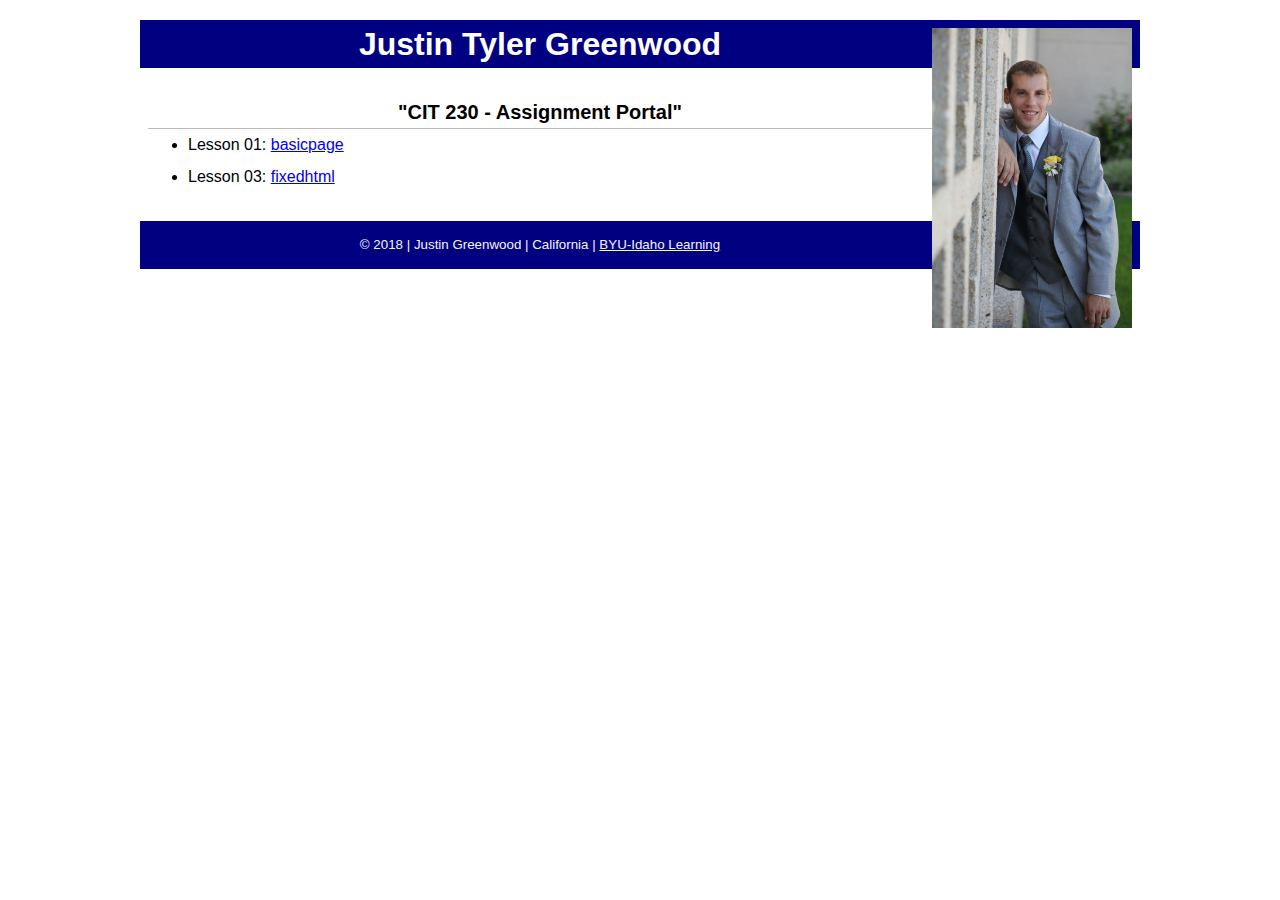
==== index.html @ f281f428 "lesson 3 add" ====
<!doctype html>
<html lang="en-US">
    <head>
        <meta charset="utf-8">
        <meta name="viewport" content="width=device-width, initial-scale=1">
        <title>CIT 230 Assignment Portal | Justin T. Greenwood | BYU-Idaho</title>
        <meta name="discription" content="Assignment portal page for Justin Greenwood in CIT 230: Web Frontend Development at Brigham Young University-Idaho.">
        <link rel="stylesheet" href="styles/main.css">
    </head>
    <body>
        <!-- add comment-->
        <header>
            <img src="images/profile-1.jpeg" width="200" height="273" alt="My Profile Picture">
            <h1>Justin Tyler Greenwood</h1>
        </header>
        <nav>
            <!-- main menu coming soon-->
        </nav>
        <main>
            <h2>"CIT 230 - Assignment Portal"</h2>
                <ul>
                    <li>Lesson 01: <a href="basicpage.html">basicpage</a></li>
                    <li>Lesson 03: <a href="CIT230/assignments/lesson-3/fixedhtml.html">fixedhtml</a></li>
                </ul>
        </main>
        <footer>
            <P>&copy; 2018 | Justin Greenwood | California | <a href="http://www.byui.edu/online">BYU-Idaho Learning</a> </P>
        </footer>
    </body>
</html>
---- styles/main.css ----
/* CIT 230 - Assignment Portal CSS Template */
/* You may use #HEX or color names */

/* * is a wildcard referring to all elements. */
* { margin: 0; box-sizing: border-box; } 

body { 
    font-size: 16px; 
    line-height: 32px;
    font-family:  Ubuntu, sans-serif ;
    color: black;
}

h1 {
    font-size: 2rem;
    color: white;
}

h2 {
    font-size:  1.25rem ;
    text-align: center;
    border-bottom: 1px solid #bbb;
}

header, main, footer {
    margin: 1.25rem auto;
    padding: .5rem;
    max-width: 1000px;
}

header, footer, footer a {
    text-align: center;
    background-color: navy;
    color: whitesmoke;
}

header img {
    width: 200;
    height: auto;
    float: right;
}

footer {
    font-size:  smaller ;
}
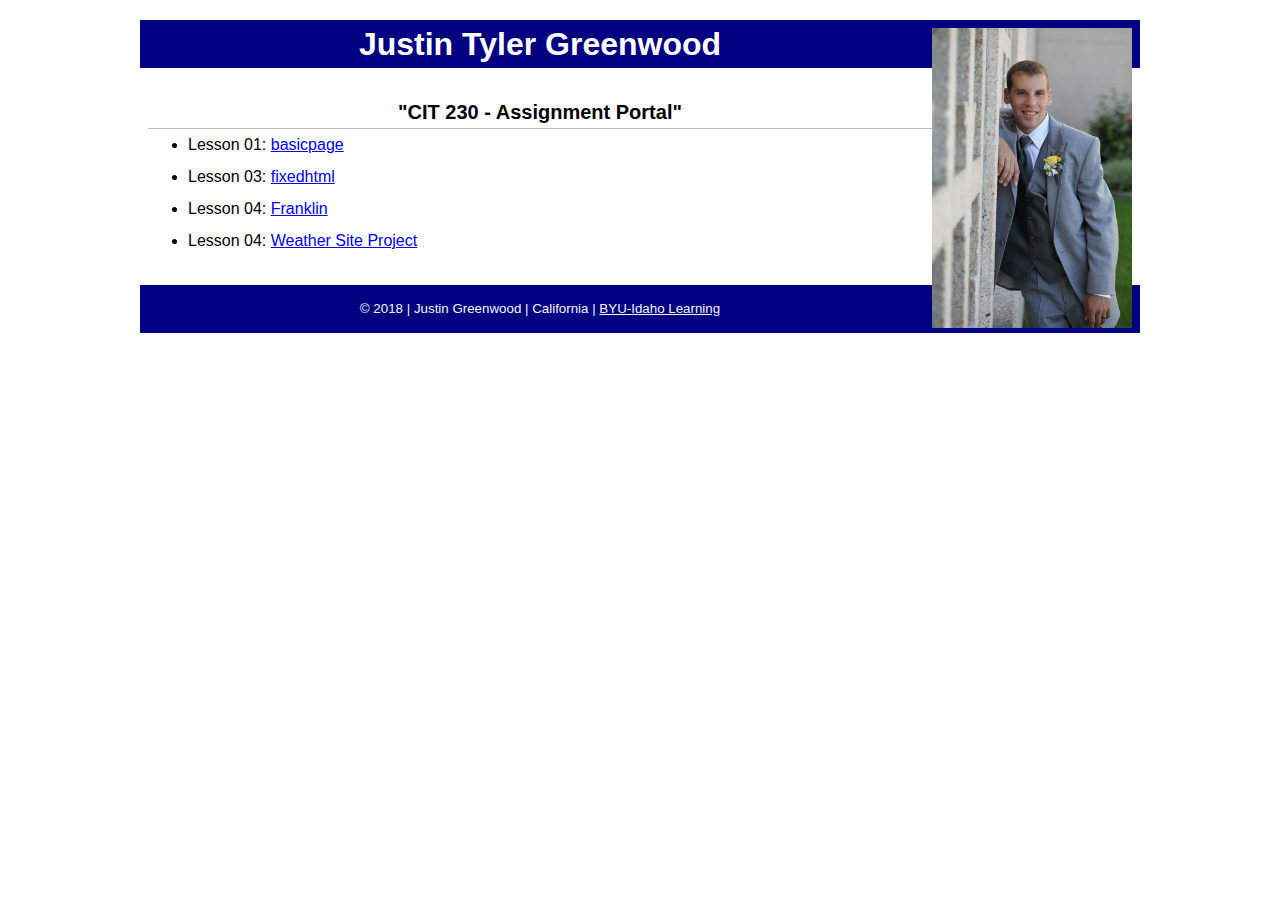
==== commit 8b01cb78: "update to index" ====
--- a/index.html
+++ b/index.html
@@ -20,7 +20,9 @@
             <h2>"CIT 230 - Assignment Portal"</h2>
                 <ul>
                     <li>Lesson 01: <a href="basicpage.html">basicpage</a></li>
-                    <li>Lesson 03: <a href="CIT230/assignments/lesson-3/fixedhtml.html">fixedhtml</a></li>
+                    <li>Lesson 03: <a href="/assignments/lesson-3/fixedhtml.html">fixedhtml</a></li>
+                    <li>Lesson 04: <a href="assignments/lesson-4/franklin-4.html">Franklin</a></li>
+                    <li>Lesson 04: <a href="assignments/lesson-4/PDF/weatherSiteProject.pdf">Weather Site Project</a></li>
                 </ul>
         </main>
         <footer>
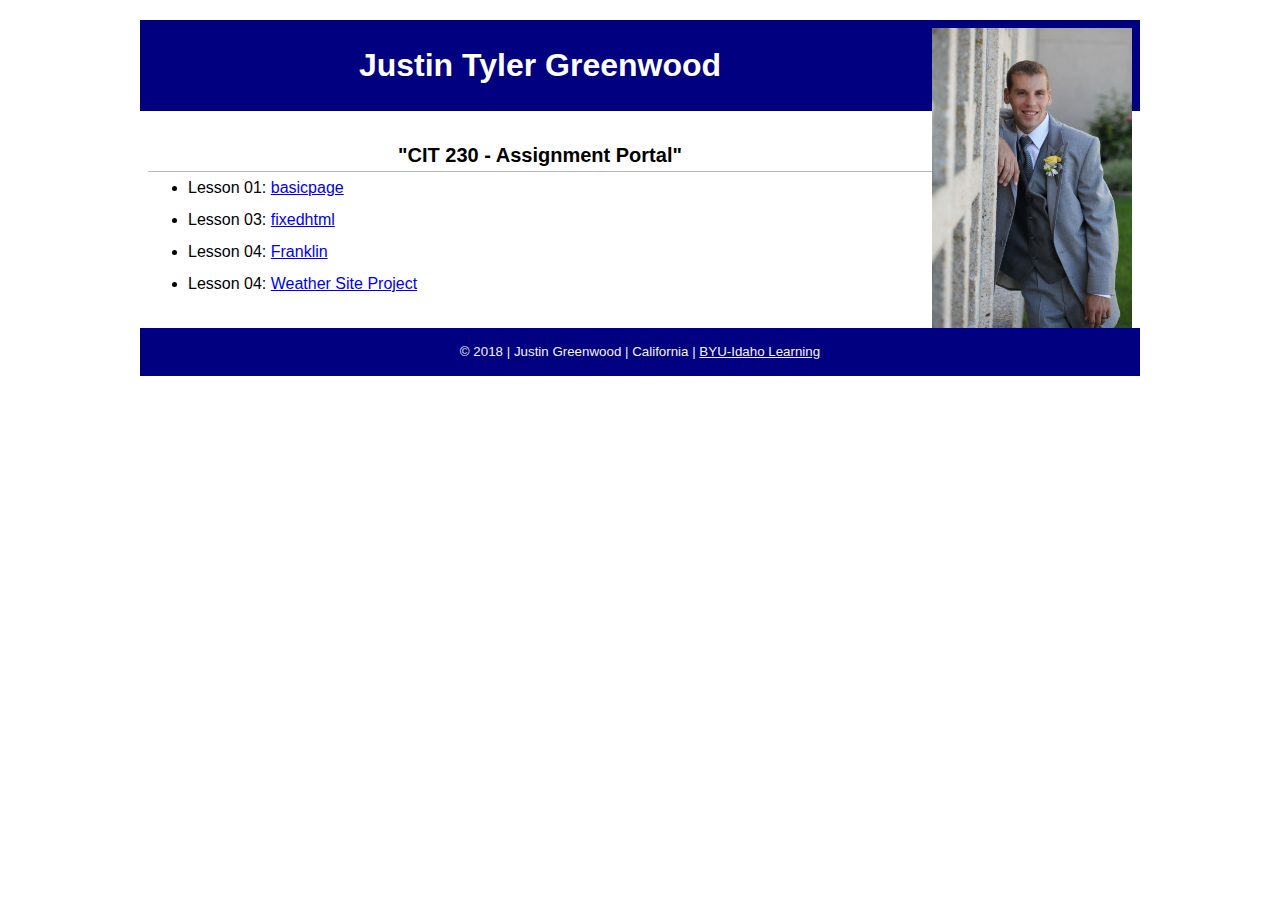
==== commit 5c7633f5: "add link to normalize css" ====
--- a/index.html
+++ b/index.html
@@ -6,6 +6,7 @@
         <title>CIT 230 Assignment Portal | Justin T. Greenwood | BYU-Idaho</title>
         <meta name="discription" content="Assignment portal page for Justin Greenwood in CIT 230: Web Frontend Development at Brigham Young University-Idaho.">
         <link rel="stylesheet" href="styles/main.css">
+        <link rel="stylesheet" href="styles/normalize.css">
     </head>
     <body>
         <!-- add comment-->
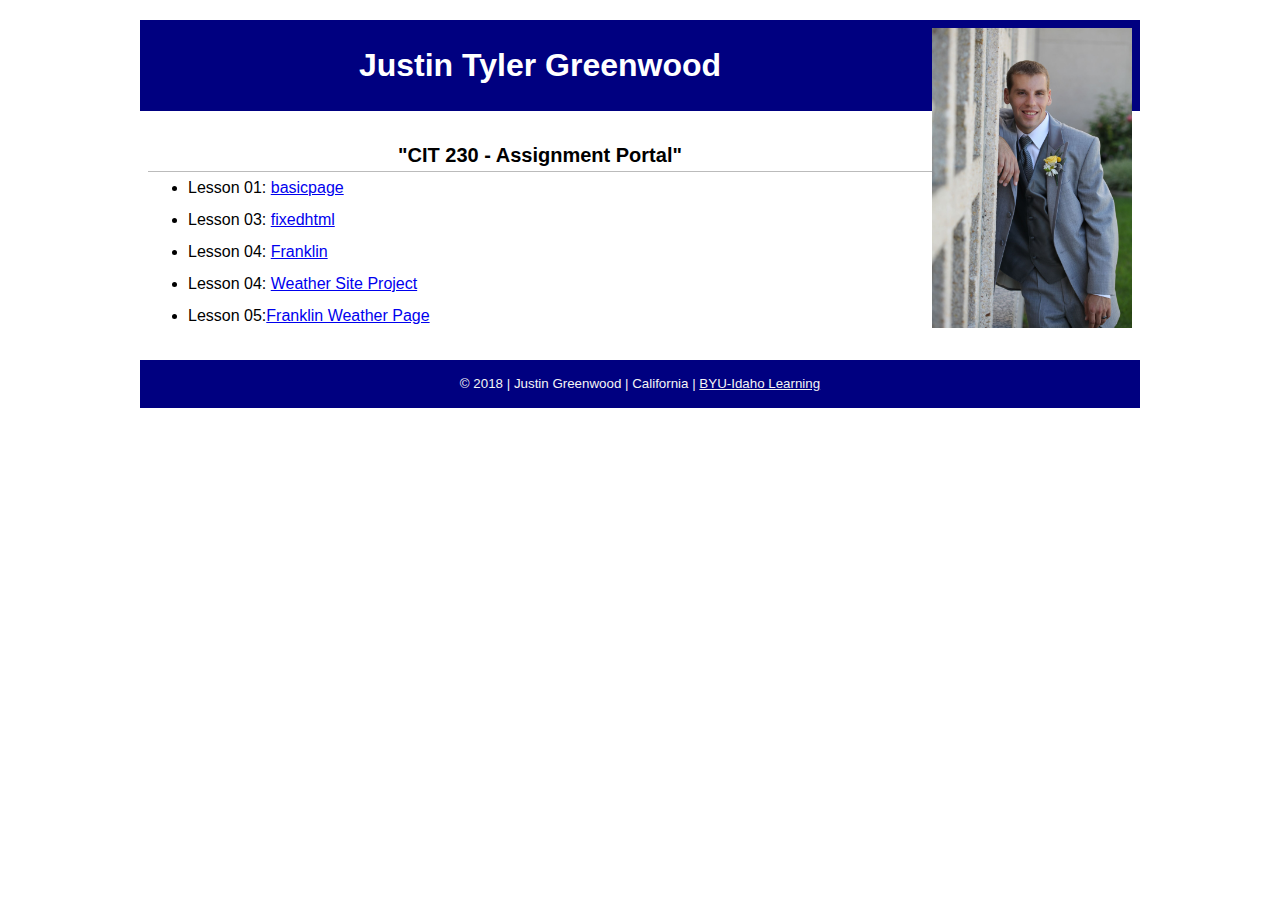
==== commit c5768c53: "addition to lesson 5" ====
--- a/index.html
+++ b/index.html
@@ -5,8 +5,9 @@
         <meta name="viewport" content="width=device-width, initial-scale=1">
         <title>CIT 230 Assignment Portal | Justin T. Greenwood | BYU-Idaho</title>
         <meta name="discription" content="Assignment portal page for Justin Greenwood in CIT 230: Web Frontend Development at Brigham Young University-Idaho.">
+        <link rel="stylesheet" href="styles/normalize.css">
         <link rel="stylesheet" href="styles/main.css">
-        <link rel="stylesheet" href="styles/normalize.css">
+        
     </head>
     <body>
         <!-- add comment-->
@@ -24,7 +25,9 @@
                     <li>Lesson 03: <a href="/assignments/lesson-3/fixedhtml.html">fixedhtml</a></li>
                     <li>Lesson 04: <a href="assignments/lesson-4/franklin-4.html">Franklin</a></li>
                     <li>Lesson 04: <a href="assignments/lesson-4/PDF/weatherSiteProject.pdf">Weather Site Project</a></li>
+                    <li> Lesson 05:<a href="assignments/lesson-5/franklin-5.html">Franklin Weather Page</a></li>
                 </ul>
+            
         </main>
         <footer>
             <P>&copy; 2018 | Justin Greenwood | California | <a href="http://www.byui.edu/online">BYU-Idaho Learning</a> </P>
